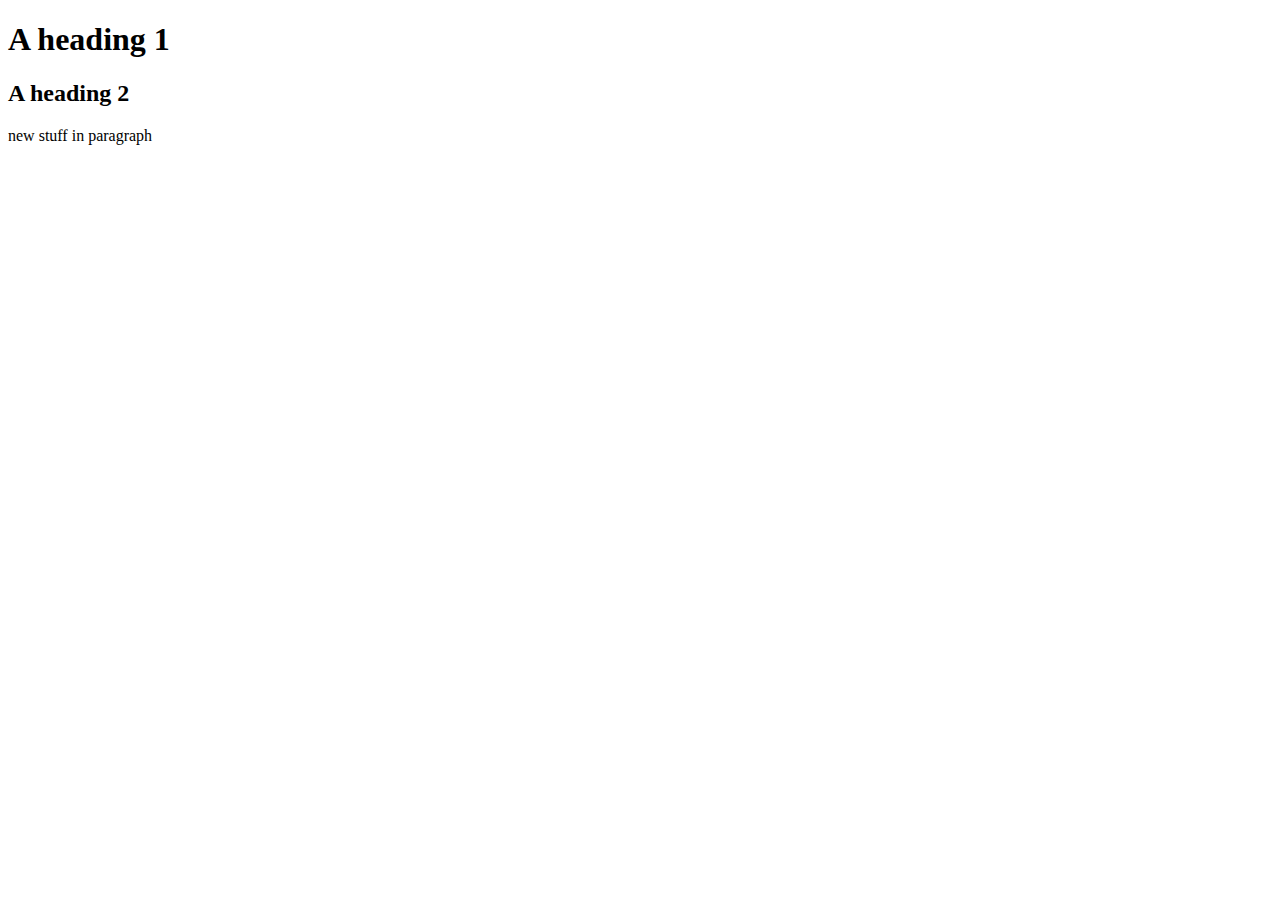
==== index.html @ f087499b "Added a paragraph" ====
<!DOCTYPE html>
<html lang="en">
    <head>
        <meta charset="utf-8">
        <title>My Title</title>
        <link rel="stylesheet" type="text/css" href="css/styles.css">
    </head>
    <body>
        <h1>A heading 1 </h1>
        <h2>A heading 2</h2>
        <p> new stuff in paragraph </p>
    </body>
</html>
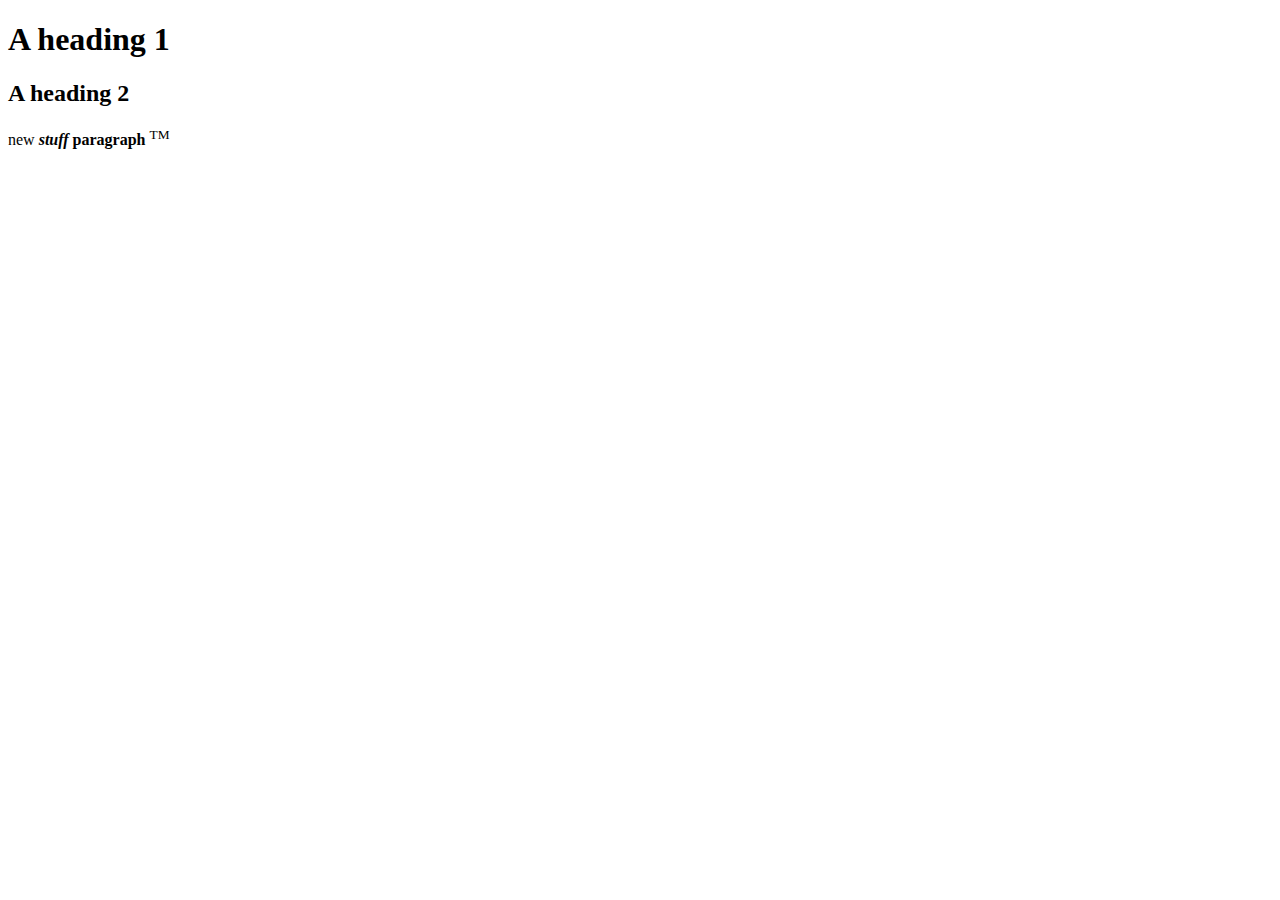
==== commit 9a7bc1de: "Updated phrases" ====
--- a/index.html
+++ b/index.html
@@ -8,6 +8,6 @@
     <body>
         <h1>A heading 1 </h1>
         <h2>A heading 2</h2>
-        <p> new stuff in paragraph </p>
+        <p>new<strong> <em>stuff</em></strong> <strong>paragraph</strong> <sup>TM</sup></p>
     </body>
 </html>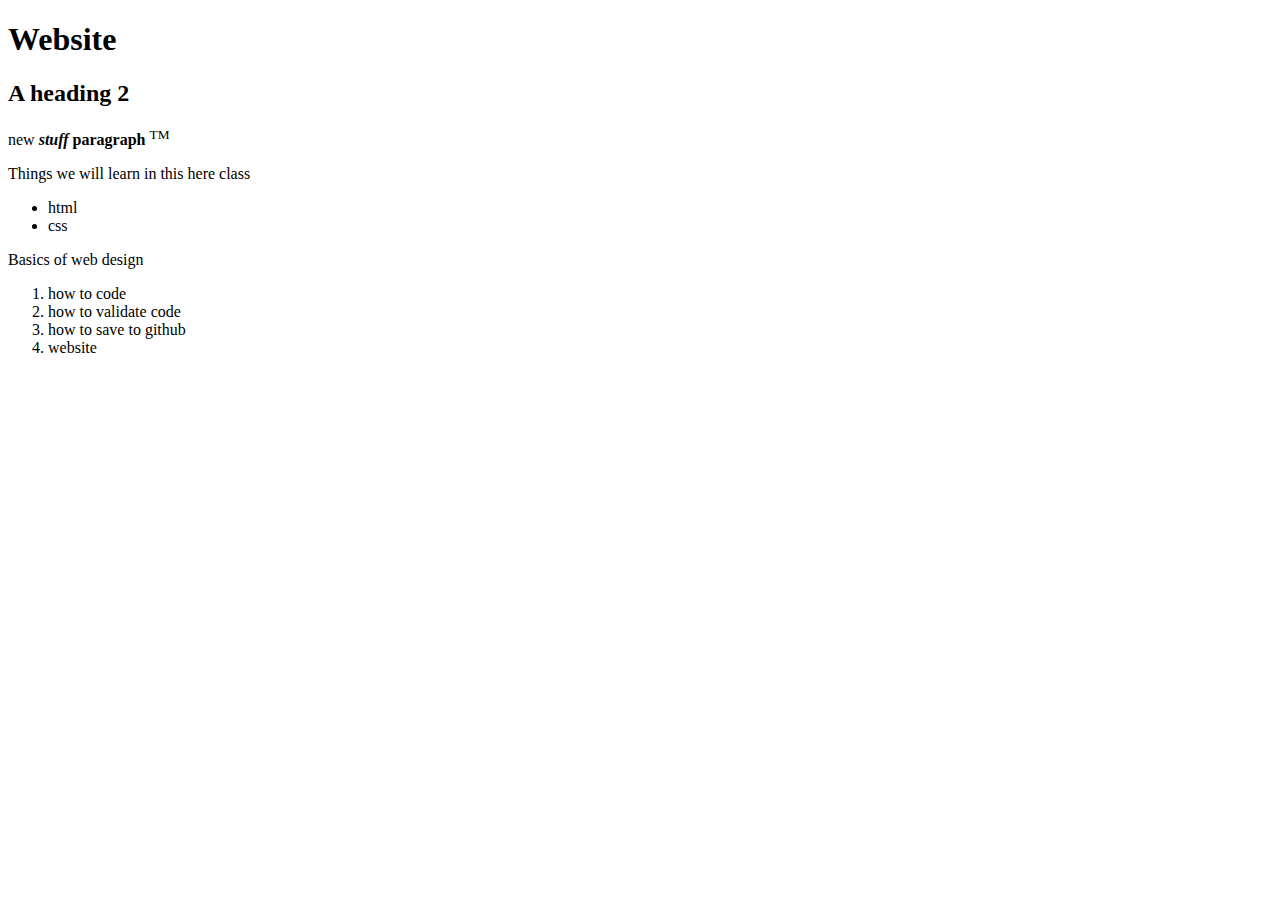
==== commit 8c40a5c6: "added lists" ====
--- a/index.html
+++ b/index.html
@@ -1,13 +1,31 @@
 <!DOCTYPE html>
 <html lang="en">
     <head>
-        <meta charset="utf-8">
-        <title>My Title</title>
-        <link rel="stylesheet" type="text/css" href="css/styles.css">
-    </head>
-    <body>
-        <h1>A heading 1 </h1>
-        <h2>A heading 2</h2>
-        <p>new<strong> <em>stuff</em></strong> <strong>paragraph</strong> <sup>TM</sup></p>
-    </body>
+    <meta charset="utf-8">
+    <title>My Title</title>
+    <link rel="stylesheet" type="text/css" href="css/styles.css">
+</head>
+
+<body>
+    <h1> Website </h1>
+    <h2>A heading 2</h2>
+    <p>new<strong> <em>stuff</em></strong> <strong>paragraph</strong> <sup>TM</sup></p>
+
+    <p>Things we will learn in this here class</p>
+    <ul>
+        <li>html</li>
+        <li>css</li>
+
+    </ul>
+
+    <p>Basics of web design</p>
+    <ol>
+        <li>how to code</li>
+        <li>how to validate code</li>
+        <li>how to save to github</li>
+        <li>website</li>
+
+    </ol>
+
+</body>
 </html>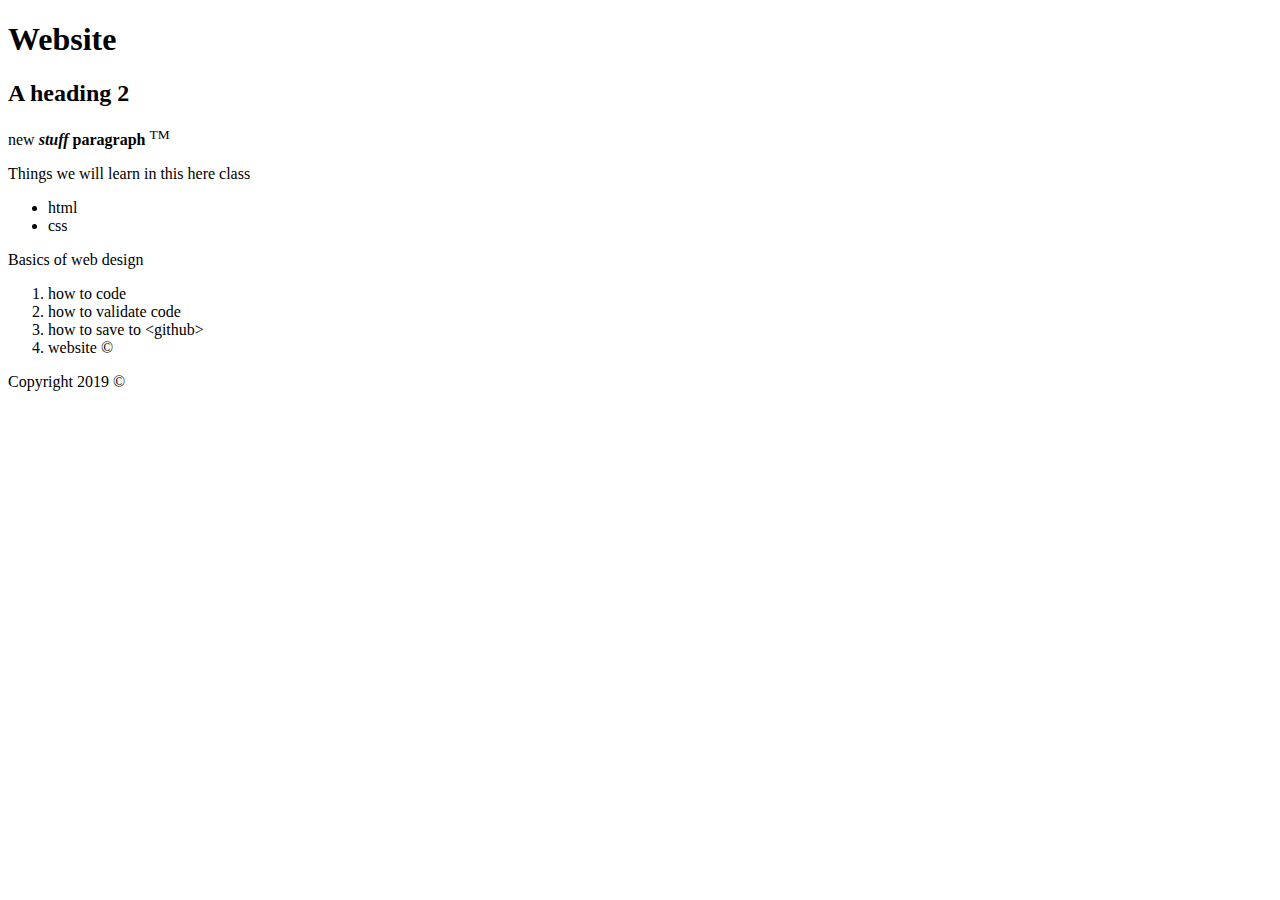
==== commit 82507868: "added symbols" ====
--- a/index.html
+++ b/index.html
@@ -22,10 +22,11 @@
     <ol>
         <li>how to code</li>
         <li>how to validate code</li>
-        <li>how to save to github</li>
-        <li>website</li>
+        <li>how to save to &lt;github&gt;</li>
+        <li>website &copy;</li>
 
     </ol>
-
+    <p>Copyright 2019 &copy;</p>
+    
 </body>
 </html>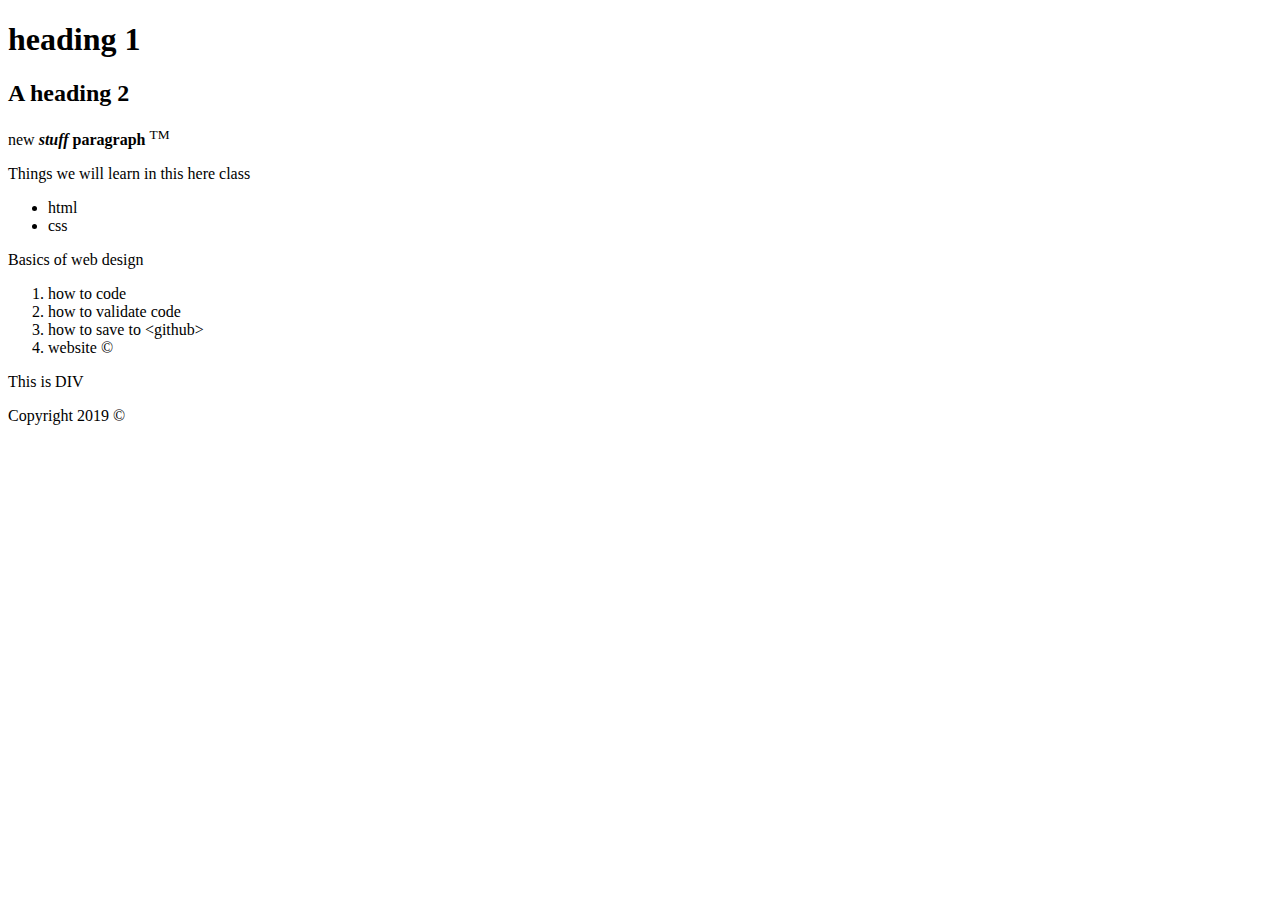
==== commit 02e00a6b: "Update" ====
--- a/index.html
+++ b/index.html
@@ -1,32 +1,51 @@
 <!DOCTYPE html>
 <html lang="en">
-    <head>
+
+<head>
     <meta charset="utf-8">
     <title>My Title</title>
     <link rel="stylesheet" type="text/css" href="css/styles.css">
 </head>
 
 <body>
-    <h1> Website </h1>
-    <h2>A heading 2</h2>
-    <p>new<strong> <em>stuff</em></strong> <strong>paragraph</strong> <sup>TM</sup></p>
+    
+    <header>
+        <nav>
+            
+        </nav>
+        
+    </header>
 
-    <p>Things we will learn in this here class</p>
-    <ul>
-        <li>html</li>
-        <li>css</li>
+    <main>
+        <h1> heading 1 </h1>
+        <h2>A heading 2</h2>
+        <p>new<strong> <em>stuff</em></strong> <strong>paragraph</strong> <sup>TM</sup></p>
 
-    </ul>
+        <p>Things we will learn in this here class</p>
+        <ul>
+            <li>html</li>
+            <li>css</li>
 
-    <p>Basics of web design</p>
-    <ol>
-        <li>how to code</li>
-        <li>how to validate code</li>
-        <li>how to save to &lt;github&gt;</li>
-        <li>website &copy;</li>
+        </ul>
 
-    </ol>
-    <p>Copyright 2019 &copy;</p>
-    
+        <p>Basics of web design</p>
+        <ol>
+            <li>how to code</li>
+            <li>how to validate code</li>
+            <li>how to save to &lt;github&gt;</li>
+            <li>website &copy;</li>
+
+        </ol>
+
+        <div>This is DIV</div>
+
+    </main>
+
+    <footer>
+
+        <p>Copyright 2019 &copy;</p>
+
+    </footer>
+
 </body>
 </html>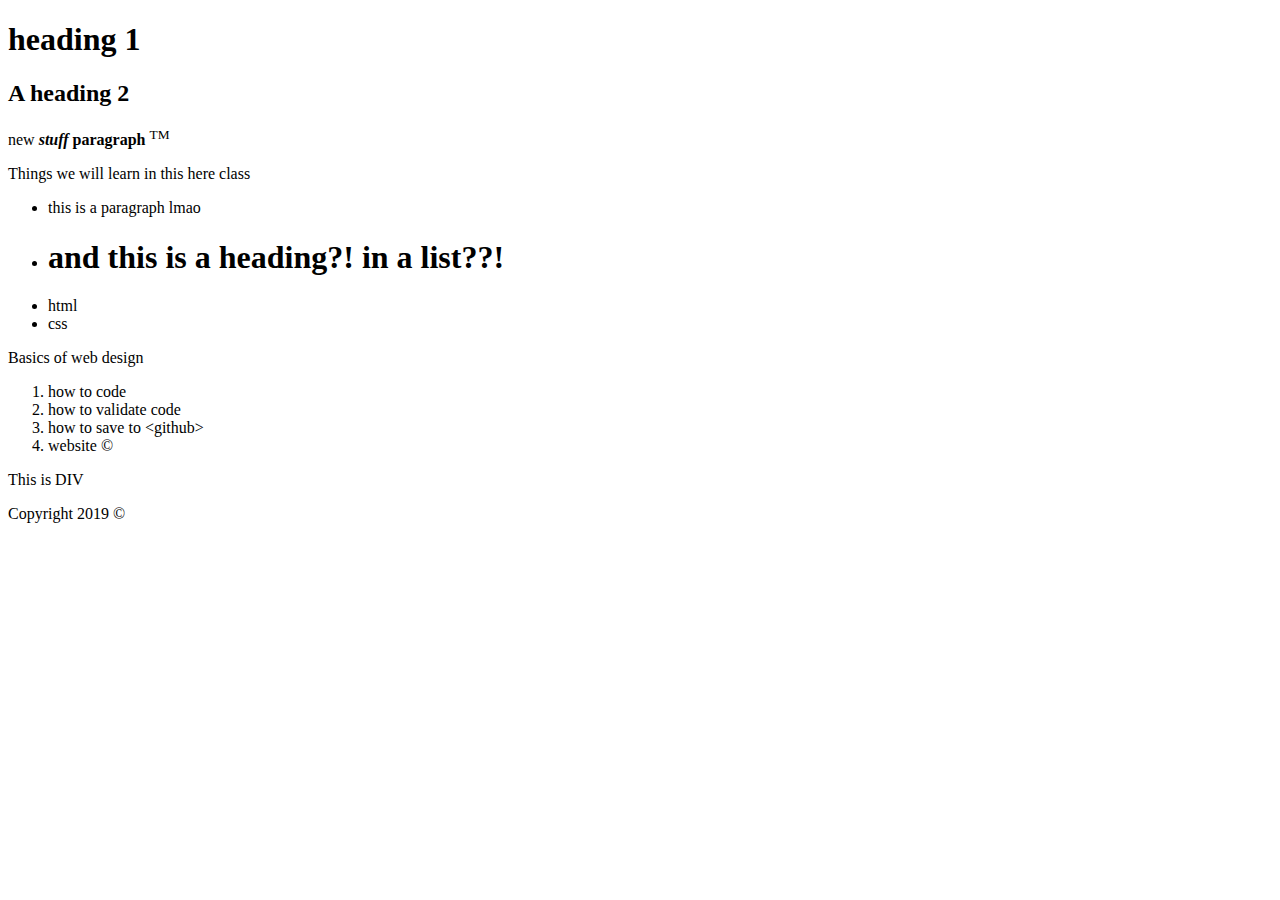
==== commit 4fa64701: "more lists" ====
--- a/index.html
+++ b/index.html
@@ -23,6 +23,8 @@
 
         <p>Things we will learn in this here class</p>
         <ul>
+            <li><p>this is a paragraph lmao</p></li>
+            <li><H1>and this is a heading?! in a list??!</H1></li>
             <li>html</li>
             <li>css</li>
 
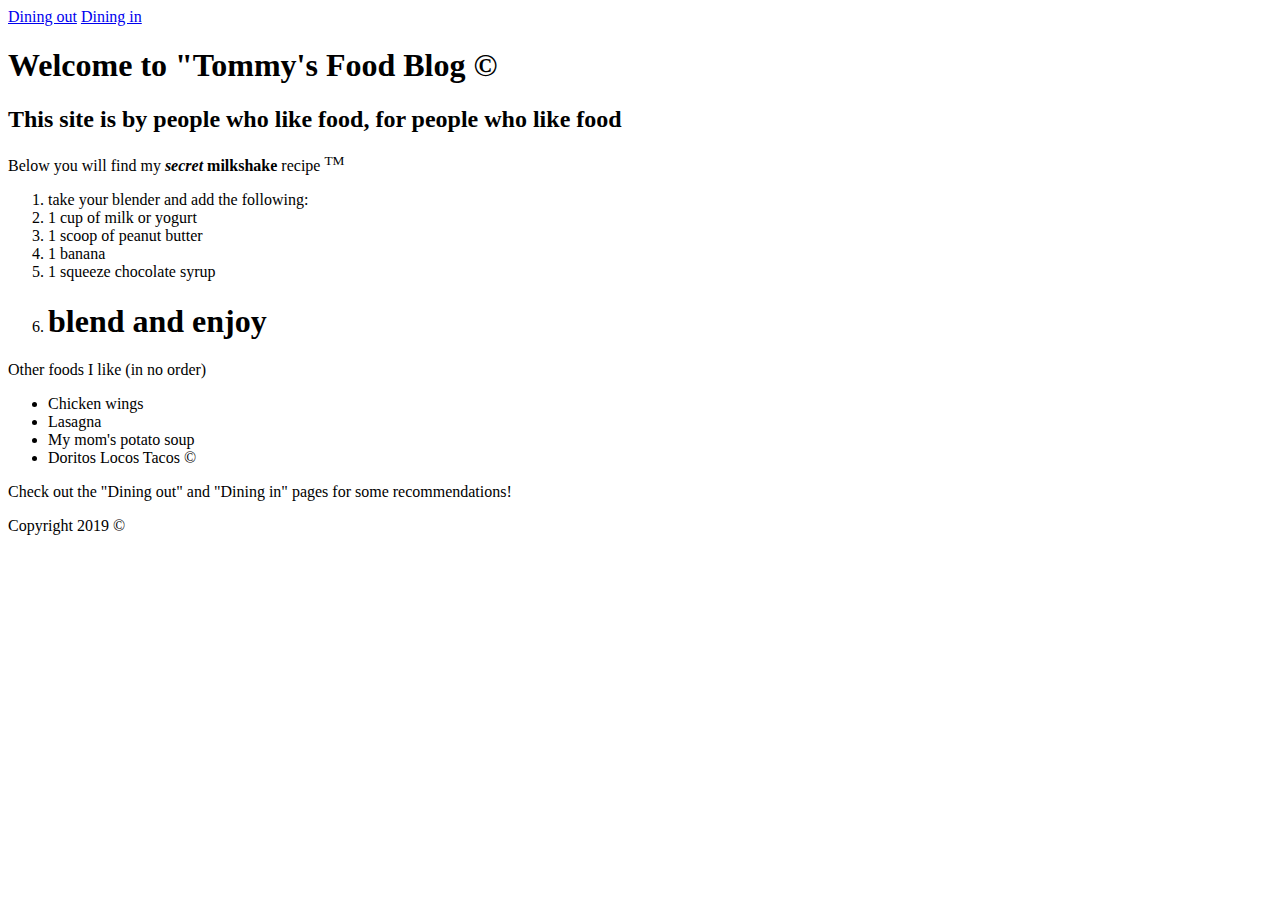
==== commit f95c34e0: "completed assignment 1" ====
--- a/index.html
+++ b/index.html
@@ -3,7 +3,7 @@
 
 <head>
     <meta charset="utf-8">
-    <title>My Title</title>
+    <title>All About Food</title>
     <link rel="stylesheet" type="text/css" href="css/styles.css">
 </head>
 
@@ -11,35 +11,38 @@
     
     <header>
         <nav>
+        
+            <a href="diningout.html">Dining out</a>
+            <a href="diningin.html">Dining in</a>
             
         </nav>
         
     </header>
 
     <main>
-        <h1> heading 1 </h1>
-        <h2>A heading 2</h2>
-        <p>new<strong> <em>stuff</em></strong> <strong>paragraph</strong> <sup>TM</sup></p>
+        <h1> Welcome to "Tommy's Food Blog &copy; </h1>
+        <h2>This site is by people who like food, for people who like food</h2>
+        <p>Below you will find my<strong> <em>secret</em></strong> <strong>milkshake</strong> recipe <sup>TM</sup></p>
 
-        <p>Things we will learn in this here class</p>
+        <ol>
+            <li>take your blender and add the following:</li>
+            <li>1 cup of milk or yogurt</li>
+            <li>1 scoop of peanut butter</li>
+            <li>1 banana</li>
+            <li>1 squeeze chocolate syrup</li>
+            <li><H1>blend and enjoy</H1></li>
+        </ol>
+
+        <p>Other foods I like (in no order)</p>
         <ul>
-            <li><p>this is a paragraph lmao</p></li>
-            <li><H1>and this is a heading?! in a list??!</H1></li>
-            <li>html</li>
-            <li>css</li>
+            <li>Chicken wings</li>
+            <li>Lasagna</li>
+            <li>My mom's potato soup</li>
+            <li>Doritos Locos Tacos &copy;</li>
 
         </ul>
 
-        <p>Basics of web design</p>
-        <ol>
-            <li>how to code</li>
-            <li>how to validate code</li>
-            <li>how to save to &lt;github&gt;</li>
-            <li>website &copy;</li>
-
-        </ol>
-
-        <div>This is DIV</div>
+        <div>Check out the "Dining out" and "Dining in" pages for some recommendations!</div>
 
     </main>
 
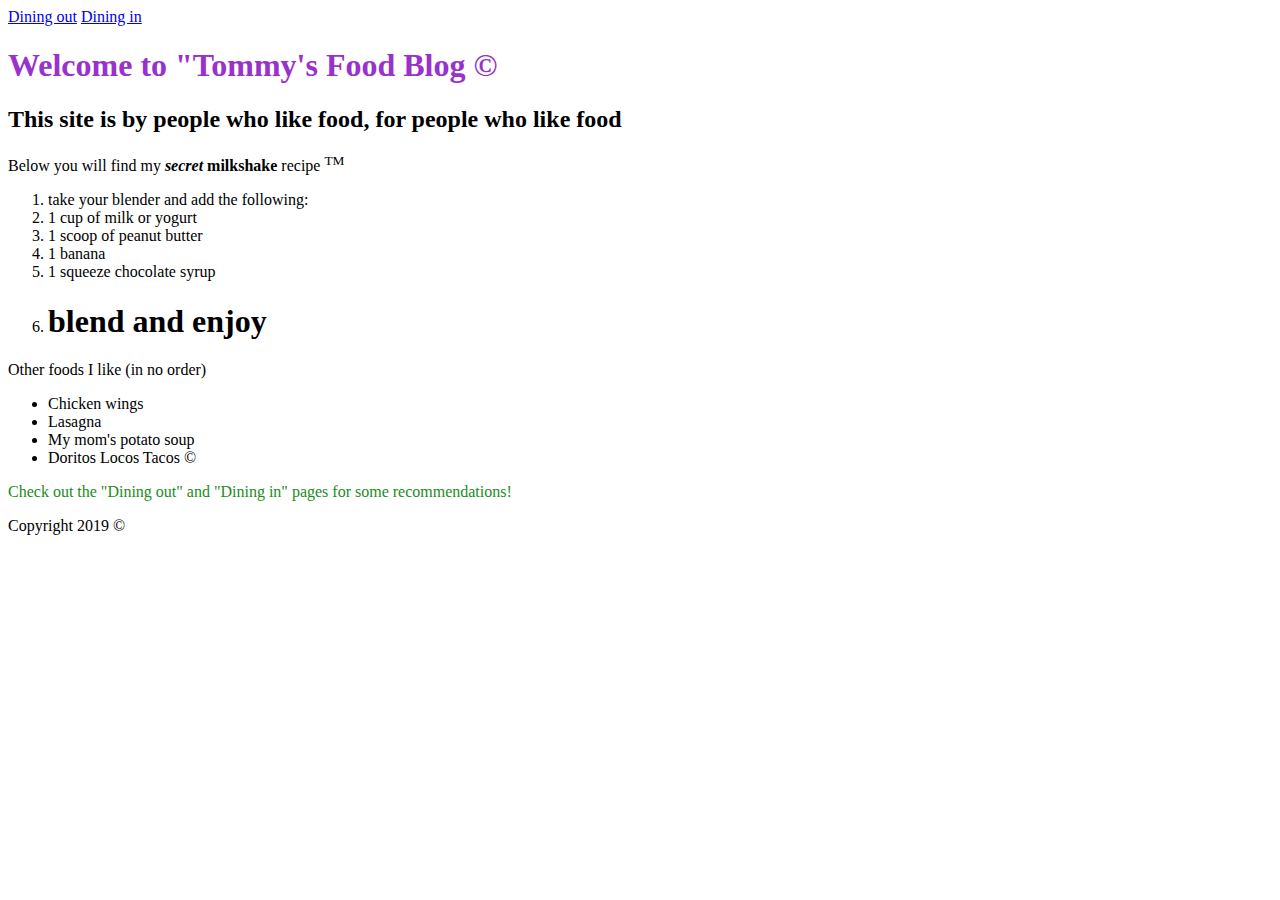
==== commit 5da74d6d: "Added colored fonts" ====
--- a/index.html
+++ b/index.html
@@ -20,7 +20,7 @@
     </header>
 
     <main>
-        <h1> Welcome to "Tommy's Food Blog &copy; </h1>
+        <h1 style="color:darkorchid"> Welcome to "Tommy's Food Blog &copy; </h1>
         <h2>This site is by people who like food, for people who like food</h2>
         <p>Below you will find my<strong> <em>secret</em></strong> <strong>milkshake</strong> recipe <sup>TM</sup></p>
 
@@ -42,7 +42,7 @@
 
         </ul>
 
-        <div>Check out the "Dining out" and "Dining in" pages for some recommendations!</div>
+        <div style="color:forestgreen"> Check out the "Dining out" and "Dining in" pages for some recommendations!</div>
 
     </main>
 
